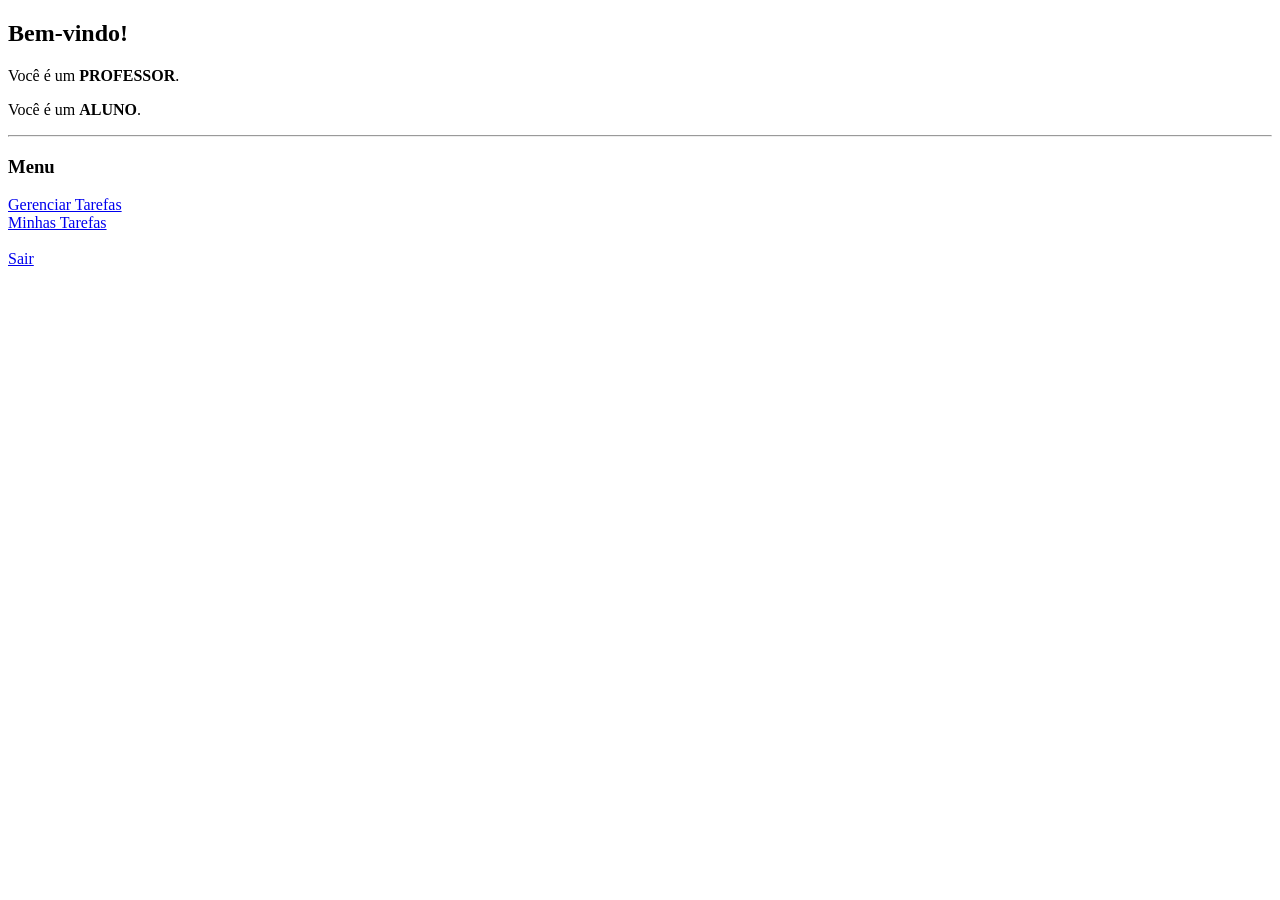
==== sistema-tarefas/src/main/resources/templates/home.html @ afccb1c8 "Primeiro commit" ====
<!DOCTYPE html>
<html xmlns:th="http://www.thymeleaf.org">
<head>
    <meta charset="UTF-8">
    <title>Home</title>
    <link rel="stylesheet" href="/css/style.css">

</head>
<body>

<h2>Bem-vindo!</h2>

<p th:if="${#authentication.principal.authorities[0].authority == 'ROLE_PROFESSOR'}">
    Você é um <strong>PROFESSOR</strong>.
</p>

<p th:if="${#authentication.principal.authorities[0].authority == 'ROLE_ALUNO'}">
    Você é um <strong>ALUNO</strong>.
</p>

<hr>

<h3>Menu</h3>

<div th:if="${#authentication.principal.authorities[0].authority == 'ROLE_PROFESSOR'}">
    <a href="/professor/tarefas">Gerenciar Tarefas</a><br>
</div>

<div th:if="${#authentication.principal.authorities[0].authority == 'ROLE_ALUNO'}">
    <a href="/aluno/tarefas">Minhas Tarefas</a><br>
</div>

<br>
<a href="/logout">Sair</a>

</body>
</html>
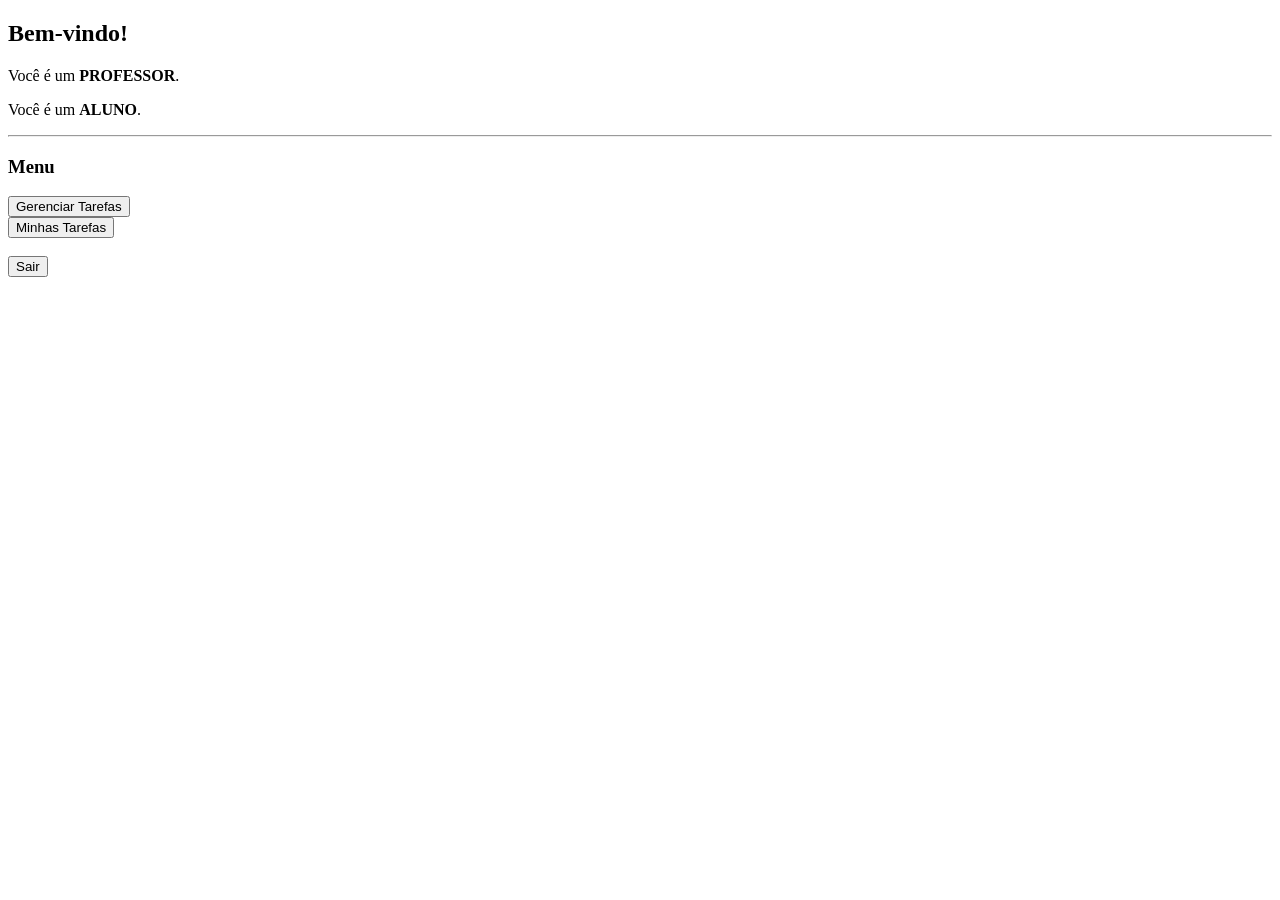
==== commit a7f322d3: "banco de dados, edição do front" ====
--- a/sistema-tarefas/src/main/resources/templates/home.html
+++ b/sistema-tarefas/src/main/resources/templates/home.html
@@ -23,15 +23,21 @@
 <h3>Menu</h3>
 
 <div th:if="${#authentication.principal.authorities[0].authority == 'ROLE_PROFESSOR'}">
-    <a href="/professor/tarefas">Gerenciar Tarefas</a><br>
+    <a href="/professor/tarefas">
+        <button>Gerenciar Tarefas</button>
+    </a><br>
 </div>
 
 <div th:if="${#authentication.principal.authorities[0].authority == 'ROLE_ALUNO'}">
-    <a href="/aluno/tarefas">Minhas Tarefas</a><br>
+    <a href="/aluno/tarefas">
+        <button>Minhas Tarefas</button>
+    </a><br>
 </div>
 
 <br>
-<a href="/logout">Sair</a>
+<a href="/logout">
+    <button>Sair</button>
+</a>
 
 </body>
 </html>
